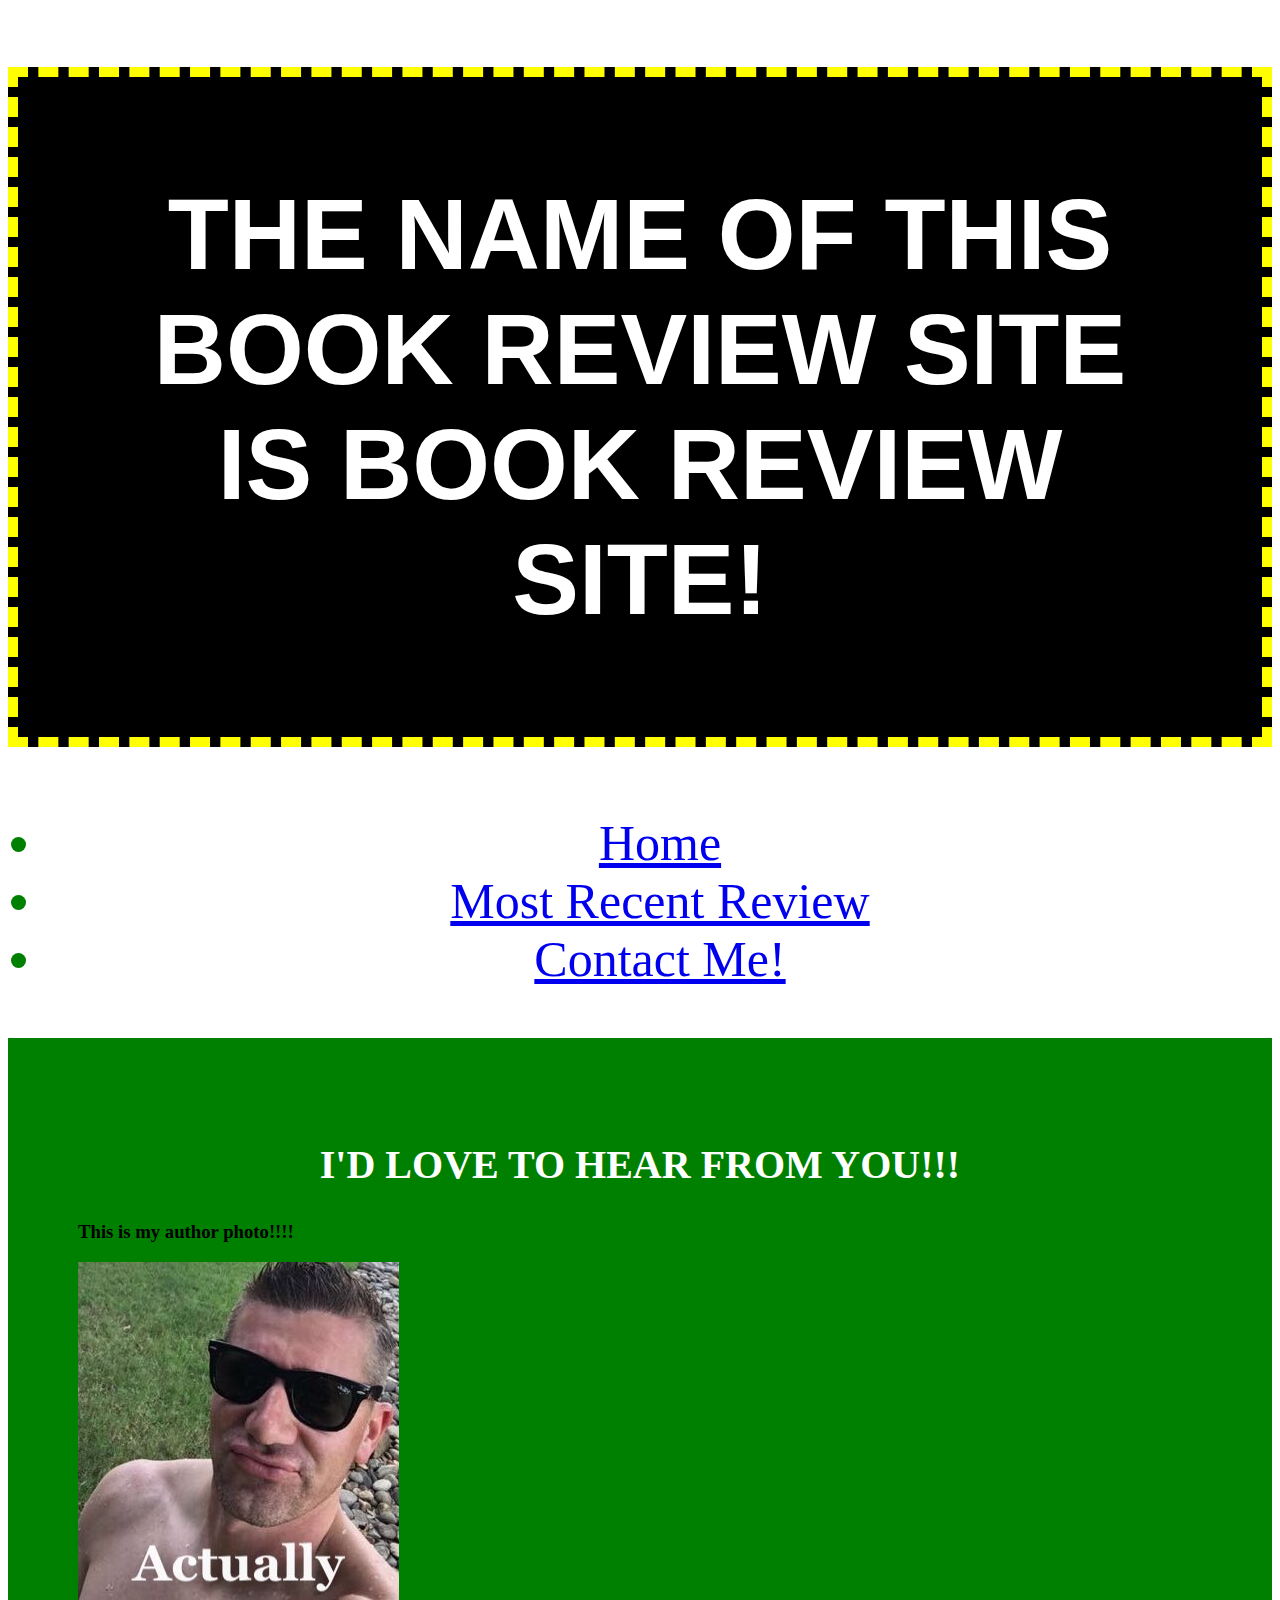
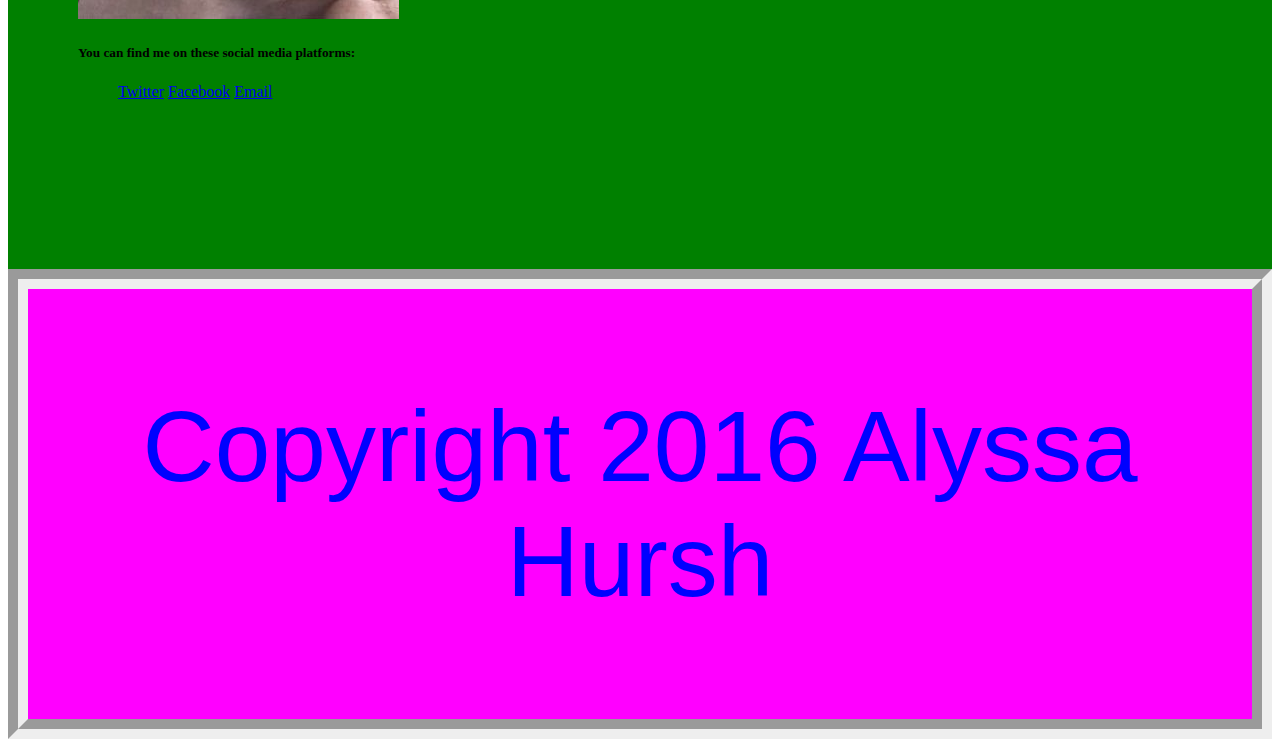
==== pages/contact.html @ 17e8d5e8 "First CSS sheet complete" ====
<!DOCTYPE html>
<html>
  <head>
    <meta charset = "UTF-8" />
    <title>CONTACT ME</title>
    <link href= "../styles/stylesheet.css" rel = "stylesheet" />

  </head>
  <body>
    <header>
      <h1>THE NAME OF THIS BOOK REVIEW SITE IS BOOK REVIEW SITE!</h1>
      <nav>
        <ul>
          <li>
            <a href = "./index.html">Home</a>
          </li>
          <li>
            <a href = "./eloquent-review.html">Most Recent Review</a>
          </li>
          <li>
            <a href = "./contact.html">Contact Me!</a>
          </li>
        </ul>

      </nav>
    </header>
    <section>
      <h2>I'D LOVE TO HEAR FROM YOU!!!</h2>
      <h3>This is my author photo!!!!</h3>
      <img src = "../images/actually.jpg" />

      <h5>You can find me on these social media platforms:</h5>
      <ul>
        <li>
          <a href = "https://www.twitter.com/POTUS">Twitter</a>
        </li>
        <li>
          <a href = "https://www.facebook.com/nutellausa/?brand_redir=656215581113233">Facebook</a>
        </li>
        <li>
          <a href = "mailto:no-reply@congress.gov">Email</a>
        </li>
      </ul>
    </section>

  </body>

  <footer>
    <p>
      Copyright 2016 Alyssa Hursh
    </p>
  </footer>

</html>
---- styles/stylesheet.css ----
h1 {

  font-family: helvetica;
  color: white;
  font-size: 100px;
  background-color: black;
  padding: 100px;
  border-style: dashed;
  border-width: 10px;
  border-color: yellow;
  text-align: center

}

section li {

  list-style-type: none;
  display: inline-block;
  height: 100px;

}

section {
  padding: 70px;
  background-color: green;
}

article {

  background-color: cyan
}

h2 {

  font-size: 40px;
  color: white;
  text-align: center;

}


footer {

  text-align: center;
  color: blue;
  background-color: magenta;
  font-family: sans-serif;
  font-size: 100px;
  border-style: groove;
  border-width: 20px

}

nav {

  text-align-last: center;
  color: green;
  font-size: 50px;
  font-family: fantasy;

}

a:hover {
  color: magenta

}
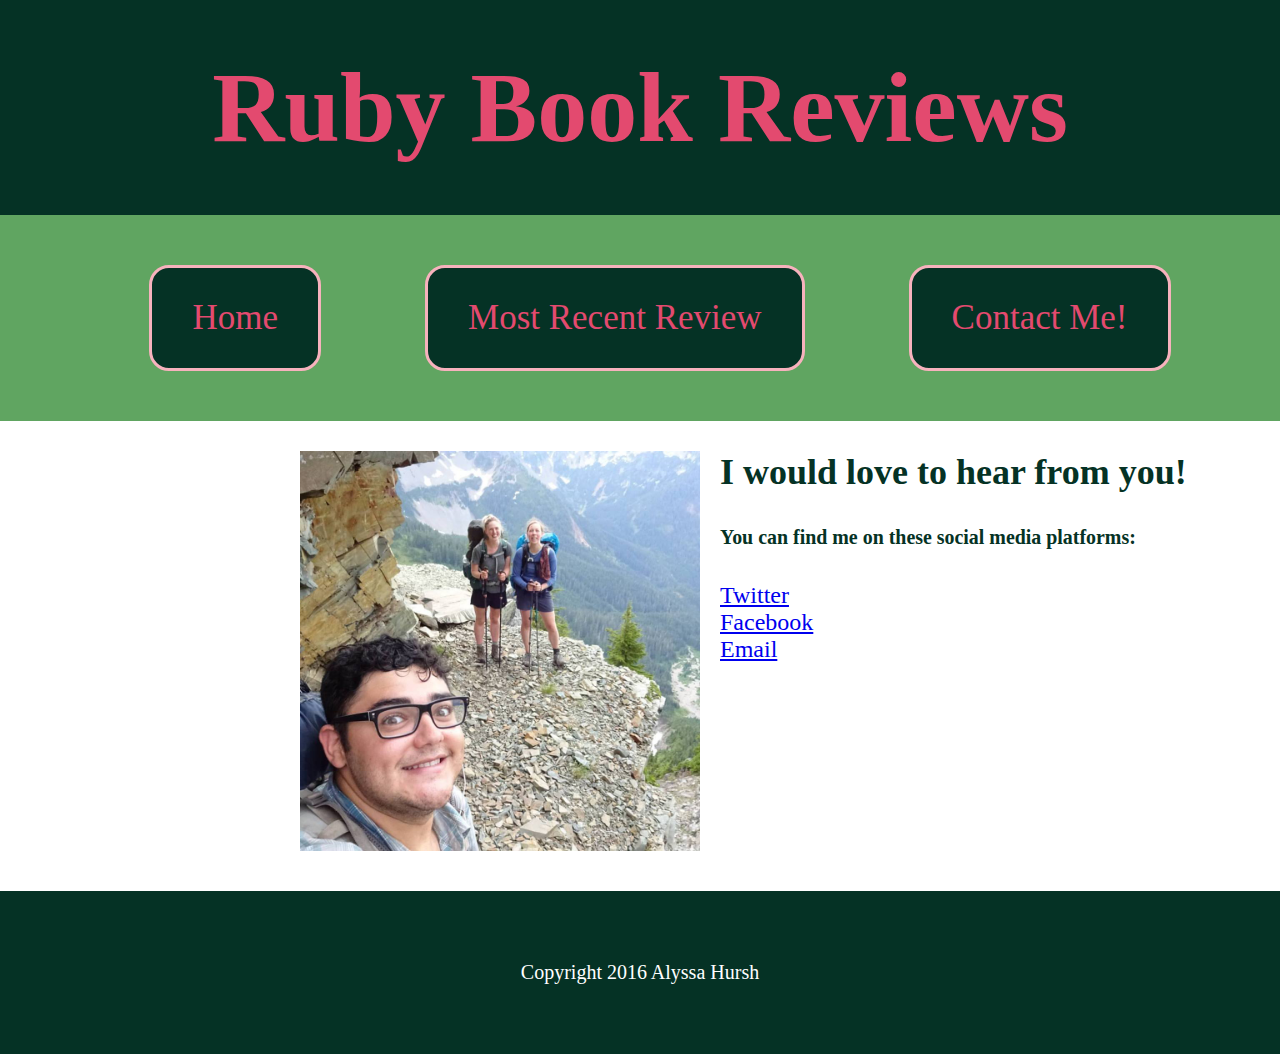
==== commit 60937c39: "Updated css files, less ugly" ====
--- a/pages/contact.html
+++ b/pages/contact.html
@@ -4,11 +4,12 @@
     <meta charset = "UTF-8" />
     <title>CONTACT ME</title>
     <link href= "../styles/stylesheet.css" rel = "stylesheet" />
+    <link href="../styles/contact-stylesheet.css" rel = "stylesheet" />
 
   </head>
   <body>
     <header>
-      <h1>THE NAME OF THIS BOOK REVIEW SITE IS BOOK REVIEW SITE!</h1>
+      <h1>Ruby Book Reviews</h1>
       <nav>
         <ul>
           <li>
@@ -24,11 +25,10 @@
 
       </nav>
     </header>
-    <section>
-      <h2>I'D LOVE TO HEAR FROM YOU!!!</h2>
-      <h3>This is my author photo!!!!</h3>
-      <img src = "../images/actually.jpg" />
+    <section class = "author">
 
+      <img src = "../images/pct.jpg" />
+      <h2>I would love to hear from you!</h2>
       <h5>You can find me on these social media platforms:</h5>
       <ul>
         <li>
--- a/styles/stylesheet.css
+++ b/styles/stylesheet.css
@@ -1,66 +1,105 @@
+body {
+  margin: 0;
+  font-family: garmond;
+  color: #053225;
+}
+
+header {
+  margin: 0;
+}
+
 h1 {
+  background-color: #053225;
+  font-family: garamond;
+  color: #E34A6F;
+  font-size: 100px;
+  text-align: center;
+  padding: 50px 0 50px 0;
+  /*border-style: dashed;*/
+  /*border-color: #F7B2BD;*/
+  margin: 0;
+}
 
-  font-family: helvetica;
-  color: white;
-  font-size: 100px;
-  background-color: black;
-  padding: 100px;
-  border-style: dashed;
-  border-width: 10px;
-  border-color: yellow;
-  text-align: center
+nav li {
+  font-size: 35px;
+  list-style: none;
+  align-self: center;
+  display: inline-block;
+  padding: 30px 40px 30px 40px;
+  border-style: solid;
+  border-radius: 20px;
+  border-color: #F7B2BD;
+  background-color: #053225;
+  margin: 50px;
+}
 
+nav {
+  background-color: #60A561;
+  align-items: center;
+  margin: 0;
+}
+
+nav ul {
+  margin: 0;
+  text-align: center;
+}
+
+
+
+nav li a, nav li a:visited {
+  text-decoration: none;
+  color: #E34A6F;
+}
+
+nav li a:hover {
+  /*background-color: #60A561;*/
+  text-decoration: none;
+  color: #F7B2BD;
+}
+
+nav li:last-child {
+  clear: none;
+}
+
+section {
+  background-color: none;
+  clear: left;
+  margin: 30px, 30px, 500px, 30px;
 }
 
 section li {
 
-  list-style-type: none;
-  display: inline-block;
-  height: 100px;
-
+  align-self: center;
+  list-style: none;
 }
 
-section {
-  padding: 70px;
-  background-color: green;
-}
-
-article {
-
-  background-color: cyan
-}
-
-h2 {
-
-  font-size: 40px;
-  color: white;
-  text-align: center;
-
+section li img {
+  height: 300px;
+  padding: 15px;
+  float: left;
 }
 
 
-footer {
-
+section.photo-list h2 {
+  font-size: 50px;
   text-align: center;
-  color: blue;
-  background-color: magenta;
-  font-family: sans-serif;
-  font-size: 100px;
-  border-style: groove;
-  border-width: 20px
-
 }
 
-nav {
 
-  text-align-last: center;
-  color: green;
-  font-size: 50px;
-  font-family: fantasy;
-
+section.photo-list{
+  align-items: center;
+  font-family: garamond;
+  /*font-size: 100px;*/
+  color: #053225;
+  background-color: white;
+  padding: 30px 0 400px 0;
 }
 
-a:hover {
-  color: magenta
-
+footer {
+  clear: left;
+  text-align: center;
+  font-size: 20px;
+  background-color: #053225;
+  color: white;
+  padding: 50px 0 50px 0;
 }
--- a/styles/contact-stylesheet.css
+++ b/styles/contact-stylesheet.css
@@ -0,0 +1,10 @@
+img {
+  float: left;
+  padding: 0px 20px 40px 300px;
+  height: 400px;
+}
+
+
+section.author {
+  font-size: 1.5em
+}
